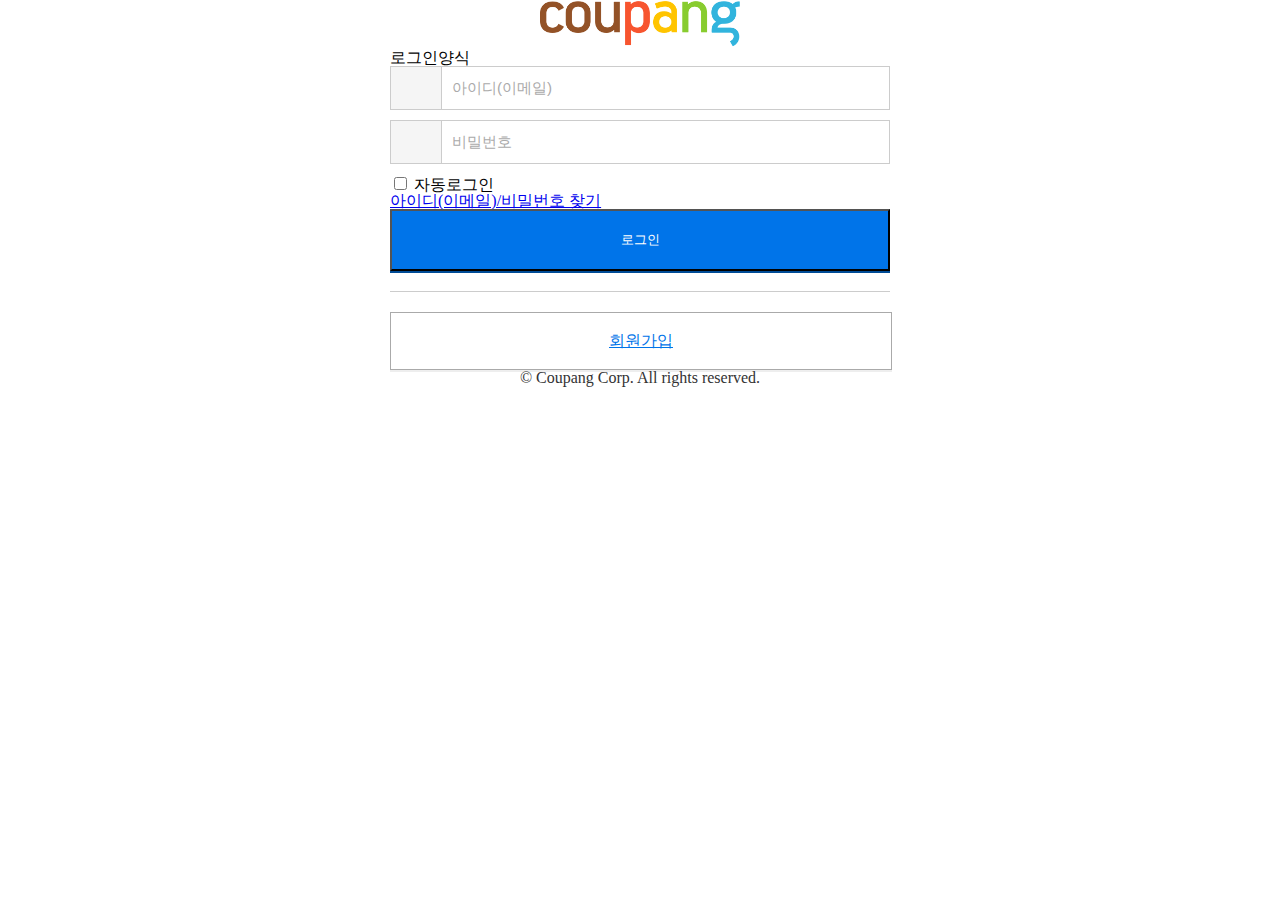
==== week6/index.html @ 1a0dbf68 "Add files via upload" ====
<!DOCTYPE html>
<html lang="ko">
<head>
    <meta charset="UTF-8">
    <meta http-equiv="X-UA-Compatible" content="IE=edge">
    <meta name="viewport" content="width=device-width, initial-scale=1.0">
    <title>쿠팡로그인</title>

    <link rel="stylesheet" href="style.css">
    <link rel="stylesheet" href="reset.css">
    <script src="script/script.js"></script>

</head>
<body>
    <h1><a href="#"><img src="image/logo.png" alt="cupang logo"></a></h1>
    <main>
        <form action="#" method="post" id ="loginFrm">
            <fieldset>
                <legend class="skip">로그인양식</legend>
                <ul>
                    <li>
                        <span class="id_bg"></span>
                        <span><input type="text" name="user_id" placeholder="아이디(이메일)"></span>
                    </li>
                    <li class="error id_error">아이디(이메일)을 입력해주세요</li>
                    <li>
                        <span class="pw_bg"><!-- 배경이미지(비밀번호) --></span>
                        <span><input type="password" name="user_pw" placeholder="비밀번호"></span>
                        <span class="pw_show_hide" title="문자보이기"></span>
                    </li>
                    <li class="error pw_error">비밀번호를 입력해주세요</li>
                </ul>

                <div>
                    <p>
                        <label>
                            <input type="checkbox" name="login_y" id="ingin_y">
                            <span>자동로그인</span>
                        </label>
                    </p>
                    <a href="#" class="idpw_search">아이디(이메일)/비밀번호 찾기</a>
                </div>
                <button type="submit" id="login_btn">로그인</button>

            </fieldset>
        </form>
        <a href="#" class="join_link">회원가입</a>
    </main>
    <footer>
        &copy; Coupang Corp. All rights reserved.
    </footer>
</body>
</html>
---- week6/style.css ----
/* h1{}
h1 a{}
h1 a img{}
main{}
main form{}
main form fieldset{}
main form fieldset legend{}
main form fieldset ul{}
main form fieldset ul li{}
main form fieldset ul li .id_bg{}
main form fieldset ul li span input{}
main form fieldset ul li .error .id_error{}
main form fieldset ul li .pw_bg{}
main form fieldset ul li span input[name=user_pw]{}
main form fieldset ul li .pw_show_hide{}
main form fieldset ul li .error .pw_error{}
main form fieldset div p label input {}
main form fieldset div p label p a {}
main form fieldset button {}
main a {}
footer {} */

/* #0074e9 (파랑) | #e7223d (빨강) */

h1 {text-align: center; margin: 50px auto 30px;}
h1 a {}
h1 a img {width: 200px;}

main {width: 500px; margin: 0 auto;}
main #loginFrm {border-bottom: 1px solid #ccc;
    margin-bottom: 20px; padding-bottom: 20px;
}
main #loginFrm fieldset {}
main #loginFrm fieldset ul {}
main #loginFrm fieldset ul li {
    border:1px solid #ccc; background: #fff;
    display: flex; flex-flow: 10px;
    margin-bottom: 10px;
    position: relative;
}
main #loginFrm fieldset ul .error {
    color: #e7223d; padding:10px; display: none;
}
main #loginFrm fieldset ul .id_error {border:0;}
main #loginFrm fieldset ul .pw_error {border:0;}
main #loginFrm fieldset ul li span {}
main #loginFrm fieldset ul li .id_bg {
    border-right: 1px solid #ccc;
    padding: 20px; width: 10px;
    background-color: #f5f5f5;
    position: relative;
}
main #loginFrm fieldset ul li .id_bg::after {
    content: ''; display: block;
    background-image: url(../image/icon.svg);
    background-position: 0 0;
    width: 21px; height: 21px;
    position: absolute; left: 14px; top: 11px;
}
main #loginFrm fieldset ul li .pw_bg {
    border-right: 1px solid #ccc;
    padding: 20px; width: 10px;
    background-color: #f5f5f5;
    position: relative;
}
main #loginFrm fieldset ul li .pw_bg::after {
    content: ''; display: block;
    background-image: url(../image/icon.svg);
    background-position: -21px 0;
    width: 21px; height: 21px;
    position: absolute; left: 14px; top: 11px;
}
main #loginFrm fieldset ul li span input { width: 400px; height: 40px; border: 0; padding-left: 10px;}
main #loginFrm fieldset ul li span input::placeholder {font-size: 0.95rem; color: #aaa;}
main #loginFrm fieldset ul li span input[type=text] {}
main #loginFrm fieldset ul li span input[type=password] {}
main #loginFrm fieldset ul li .pw_show_hide {
    background-image: url(../image/icon.svg);
    background-position: -105px 0;
    width: 21px; height: 21px;
    position: absolute;
    right: 11px; top: 8px;
}
main #loginFrm fieldset .btm {
    display: flex; flex-flow: row nowrap;
    padding: 15px 0; justify-content: space-between;
}
main #loginFrm fieldset .btm p {}
main #loginFrm fieldset .btm p label {}
main #loginFrm fieldset .btm p label input[name=login_y] {appearance: none;}
main #loginFrm fieldset .btm p label input[name=login_y] + span::before {
    background: #fff;
    border: 1px solid #ccc;
    content: ''; display: inline-block;
    width:17px; height: 17px;
    background-image: url(../images/icon.svg);
    background-position: -65px -22px;
    margin-right: 5px;
} 
main #loginFrm fieldset .btm p label input[name=login_y]:checked + span::before {
    background-position: -84px -21px;
}
main #loginFrm fieldset .btm p label span {}
main #loginFrm fieldset .btm .idpw_serch {color: #004b96;}
main #loginFrm fieldset .btm .idpw_serch::after{
    content: '';
    display: inline-block;
    width: 8px;
    height: 15px;
    background-image: url(../images/icon.svg);
    background-position: -104px -21px;
    margin-left: 5px;
}
main #loginFrm fieldset #login_btn {
    background: #0074e9;
    width: 100%; color: #fff; padding: 20px 0;
    box-shadow:0 2px 0 #004b96;
}
main .join_link {
    border: 1px solid #aaa; color: #0074e9; padding: 20px 0; width: 100%;
    display: block; text-align: center;
    background: #fff;
    box-shadow: 0 2px 0 #eee;
}

footer {color: #333; text-align: center; font-size: 0.85rem; margin-top: 20px;}
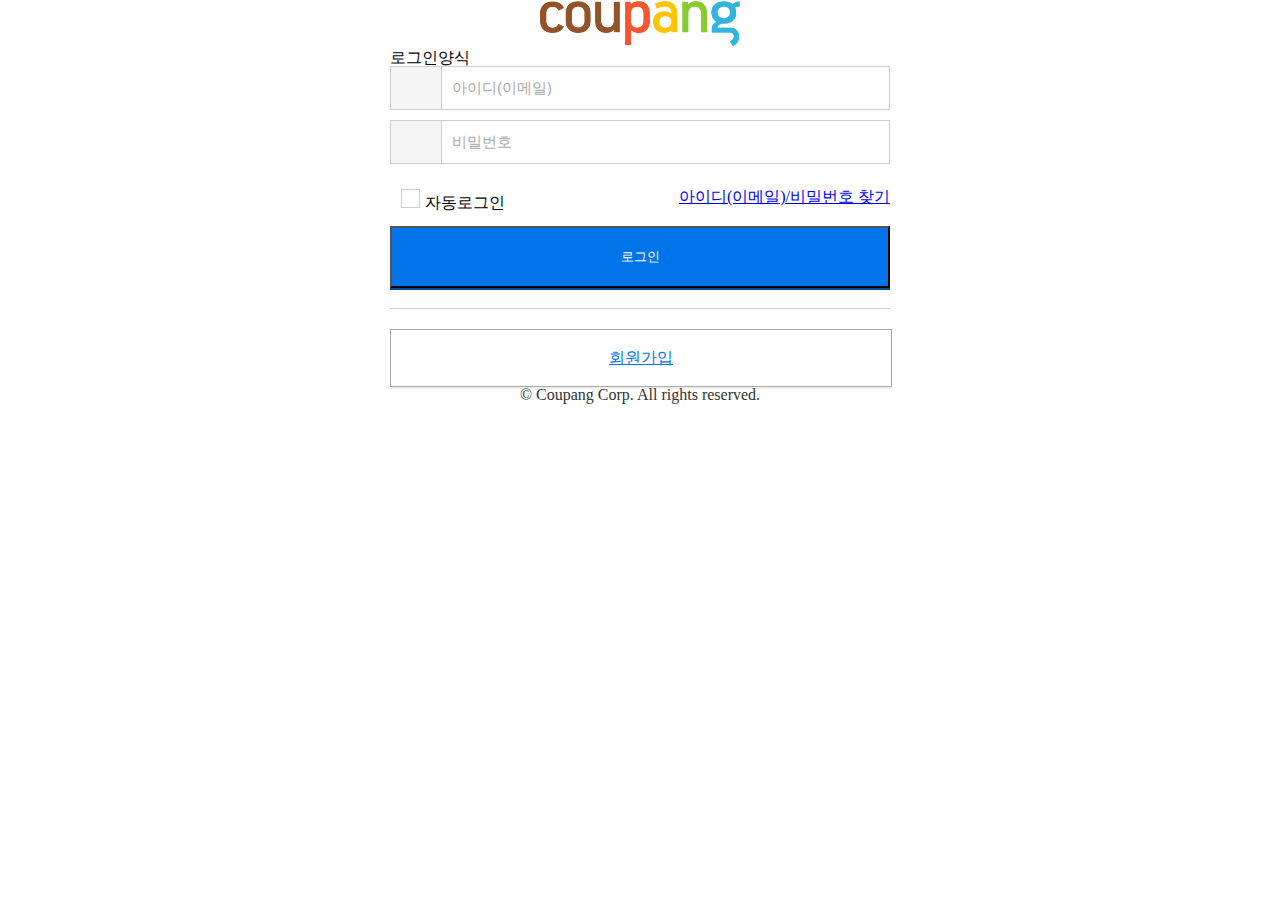
==== commit a33b2be5: "Update index.html" ====
--- a/week6/index.html
+++ b/week6/index.html
@@ -31,7 +31,7 @@
                     <li class="error pw_error">비밀번호를 입력해주세요</li>
                 </ul>
 
-                <div>
+                <div class="btm">
                     <p>
                         <label>
                             <input type="checkbox" name="login_y" id="ingin_y">
@@ -50,4 +50,4 @@
         &copy; Coupang Corp. All rights reserved.
     </footer>
 </body>
-</html>+</html>
